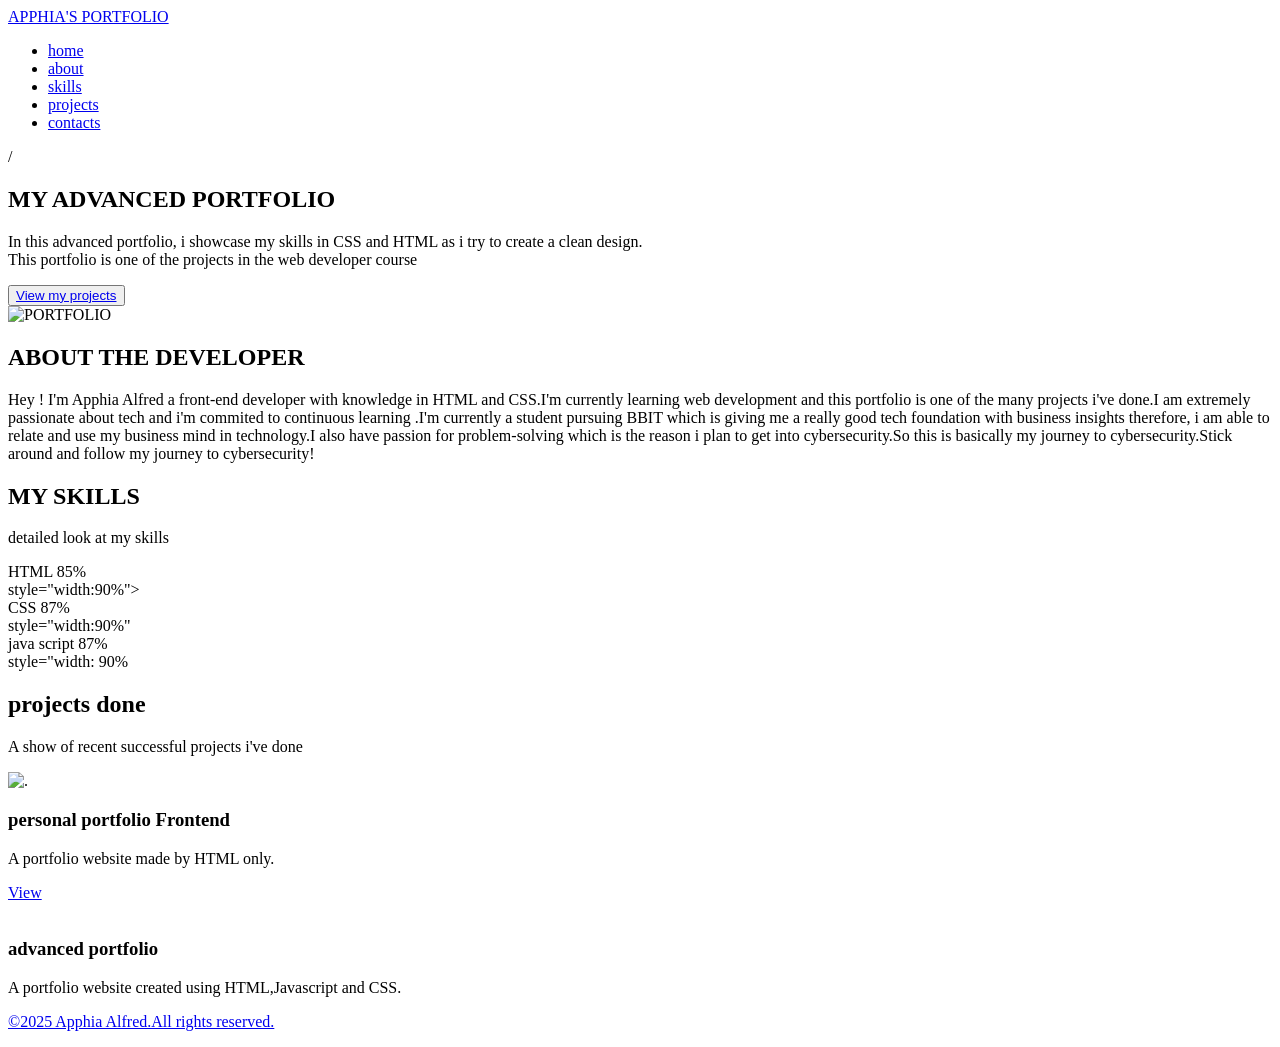
==== Interactive-portfolio/index.html @ c6b01887 "index html" ====
<!DOCTYPE html>
 <html lang="en">
 <head>
    <meta charset="UTF-8">
    <meta name="viewport" content="width=device-width, initial-scale=1.0">
    <title>Apphia's advanced portfolio</title>
    <link rel="stylesheet" href="css/Styles.css">
    
</head>
 <body>
    <header class="main header">
        <div class="name">
            <a href="#home">APPHIA'S PORTFOLIO</a>
        </div> 

        <nav class="main navigation">
            <ul>
                <li><a href="#home">home</a></li>
                <li><a href="#about">about</a></li>
                <li><a href="#skills">skills</a></li>
                <li><a href="#projects">projects</a></li>
                <li><a href="#contact">contacts</a></li>
            </ul>
        </nav>
    </header>
    <section id="home" class="hero section">
        <div class="hero content">/
            <h1>MY ADVANCED PORTFOLIO</h1>
            <p>In this advanced portfolio, i showcase my skills in CSS and HTML as i try to create a clean design.<br>
                 This portfolio is one of the projects in the web developer course</br></p>
        
             <button class="button"><a href="#projects" >View my projects</a></button>
             </div>
    </section> 
<section id="about"class="about-section">
<div class="about content">
    <div class="image container">
        <img src="" alt="PORTFOLIO">

    </div>
    <div class="about text">
        <h2>ABOUT THE DEVELOPER</h2>
        <P>Hey ! I'm Apphia Alfred a front-end developer with knowledge in HTML and CSS.I'm currently learning web development and this portfolio is one of the many projects i've done.I am extremely passionate about tech and i'm commited to continuous learning .I'm currently a student pursuing BBIT which is giving me a really good tech foundation with business insights therefore, i am able to relate and use my business mind in technology.I also have passion for problem-solving which is the reason i plan to get into cybersecurity.So this is basically my journey to cybersecurity.Stick around and follow my journey to cybersecurity!</P>
        <a href="#contact information" class="button"></a>
    </div>
    </div>
</section>
<section id="skills" class="skills section">
    <h2>MY SKILLS</h2>
    <p class="section">detailed look at my skills</p>
    <div class="skills container">
        <div class= "skill">
            <div class ="skill information">
                <span class="skill name">HTML</span>
                <span class="skill knowledge">85%</span>
                
            </div>
            <div class="progress bar"> style="width:90%"> </div>
        </div>
    </div>
    <div class="skill">
        <div class ="skill information">
            <span class="skill name">CSS</span>
            <span class="skill knowledge">87%</span>
        </div>
        <div class="progress bar"> style="width:90%"
            </div>
    </div>
 </div>
  <div class="skill">
        <div class ="skill information">
            <span class="skill name">java script</span>
            <span class="skill knowledge">87%</span>
        </div>
        <div class="progress bar"> style="width:
            90%</div>
</section>
<section id="projects" class="projects-section">
    <h2>projects done</h2>
    <p class="section-subtitle">A show of recent  successful projects i've done</p>

    <div class="projects-grid">

        <div class="project-card">
            <img src="" alt="." class="project-image">
            <div class="project-info">
                <h3>personal portfolio Frontend</h3>
                <p>A portfolio website made by HTML only.</p>
                <a href="#" class="button button-project">View </a>
            </div>
        </div>
        <div class="project-card">
            <img src="" alt="">
            <div class="">
                <h3>advanced portfolio </h3>
                    <p>A portfolio website created using HTML,Javascript and CSS.</p>
                
                    <a href="#" class="button button-project"
                
            </div>
        </div>
</section>

<footer class="main-footer">
    <p class="copyright">&copy;2025 Apphia Alfred.All rights reserved.</p>
</footer>
    
</div>
</body>
 </html>
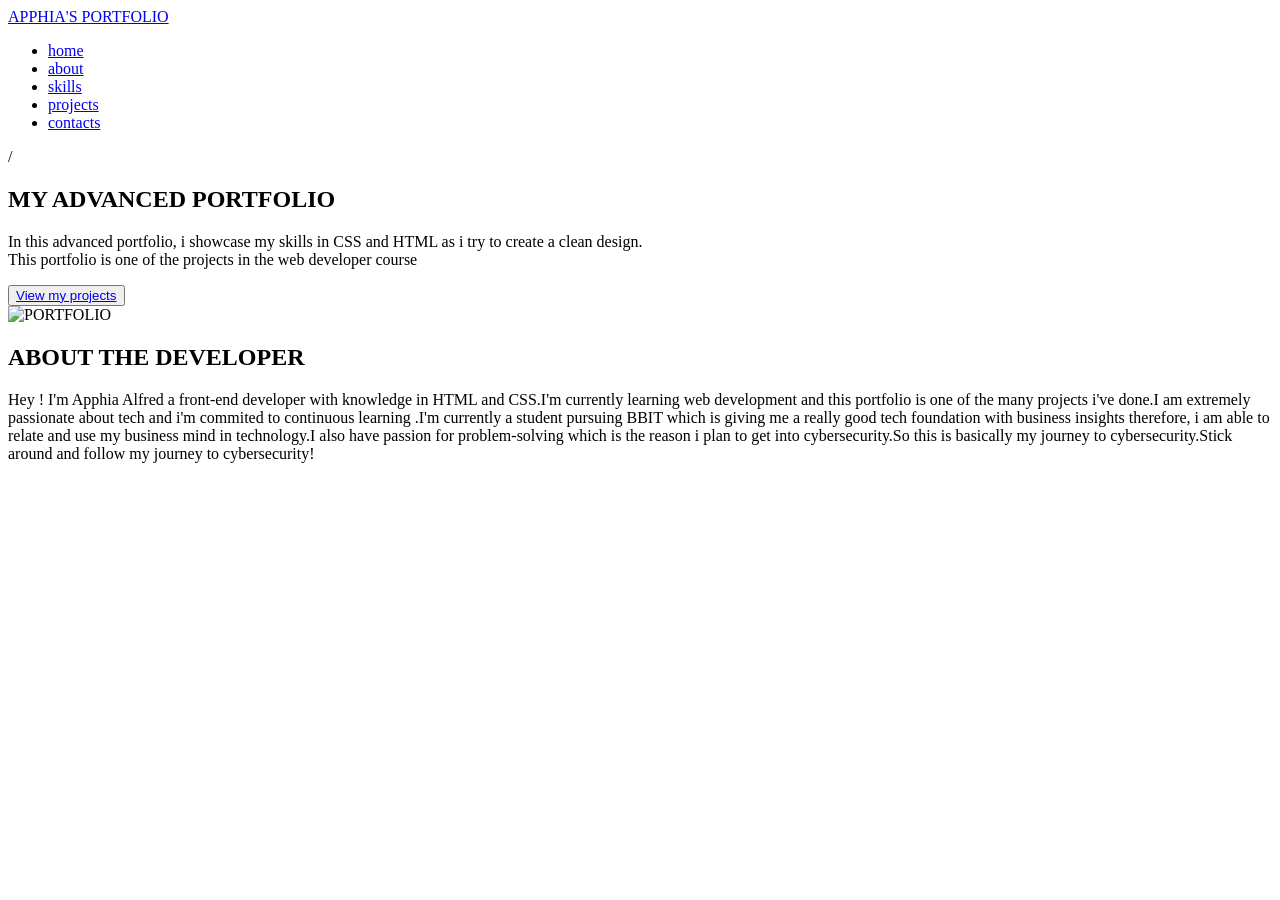
==== commit 3511feb2: "about section complete" ====
--- a/Interactive-portfolio/index.html
+++ b/Interactive-portfolio/index.html
@@ -45,66 +45,3 @@
     </div>
     </div>
 </section>
-<section id="skills" class="skills section">
-    <h2>MY SKILLS</h2>
-    <p class="section">detailed look at my skills</p>
-    <div class="skills container">
-        <div class= "skill">
-            <div class ="skill information">
-                <span class="skill name">HTML</span>
-                <span class="skill knowledge">85%</span>
-                
-            </div>
-            <div class="progress bar"> style="width:90%"> </div>
-        </div>
-    </div>
-    <div class="skill">
-        <div class ="skill information">
-            <span class="skill name">CSS</span>
-            <span class="skill knowledge">87%</span>
-        </div>
-        <div class="progress bar"> style="width:90%"
-            </div>
-    </div>
- </div>
-  <div class="skill">
-        <div class ="skill information">
-            <span class="skill name">java script</span>
-            <span class="skill knowledge">87%</span>
-        </div>
-        <div class="progress bar"> style="width:
-            90%</div>
-</section>
-<section id="projects" class="projects-section">
-    <h2>projects done</h2>
-    <p class="section-subtitle">A show of recent  successful projects i've done</p>
-
-    <div class="projects-grid">
-
-        <div class="project-card">
-            <img src="" alt="." class="project-image">
-            <div class="project-info">
-                <h3>personal portfolio Frontend</h3>
-                <p>A portfolio website made by HTML only.</p>
-                <a href="#" class="button button-project">View </a>
-            </div>
-        </div>
-        <div class="project-card">
-            <img src="" alt="">
-            <div class="">
-                <h3>advanced portfolio </h3>
-                    <p>A portfolio website created using HTML,Javascript and CSS.</p>
-                
-                    <a href="#" class="button button-project"
-                
-            </div>
-        </div>
-</section>
-
-<footer class="main-footer">
-    <p class="copyright">&copy;2025 Apphia Alfred.All rights reserved.</p>
-</footer>
-    
-</div>
-</body>
- </html>
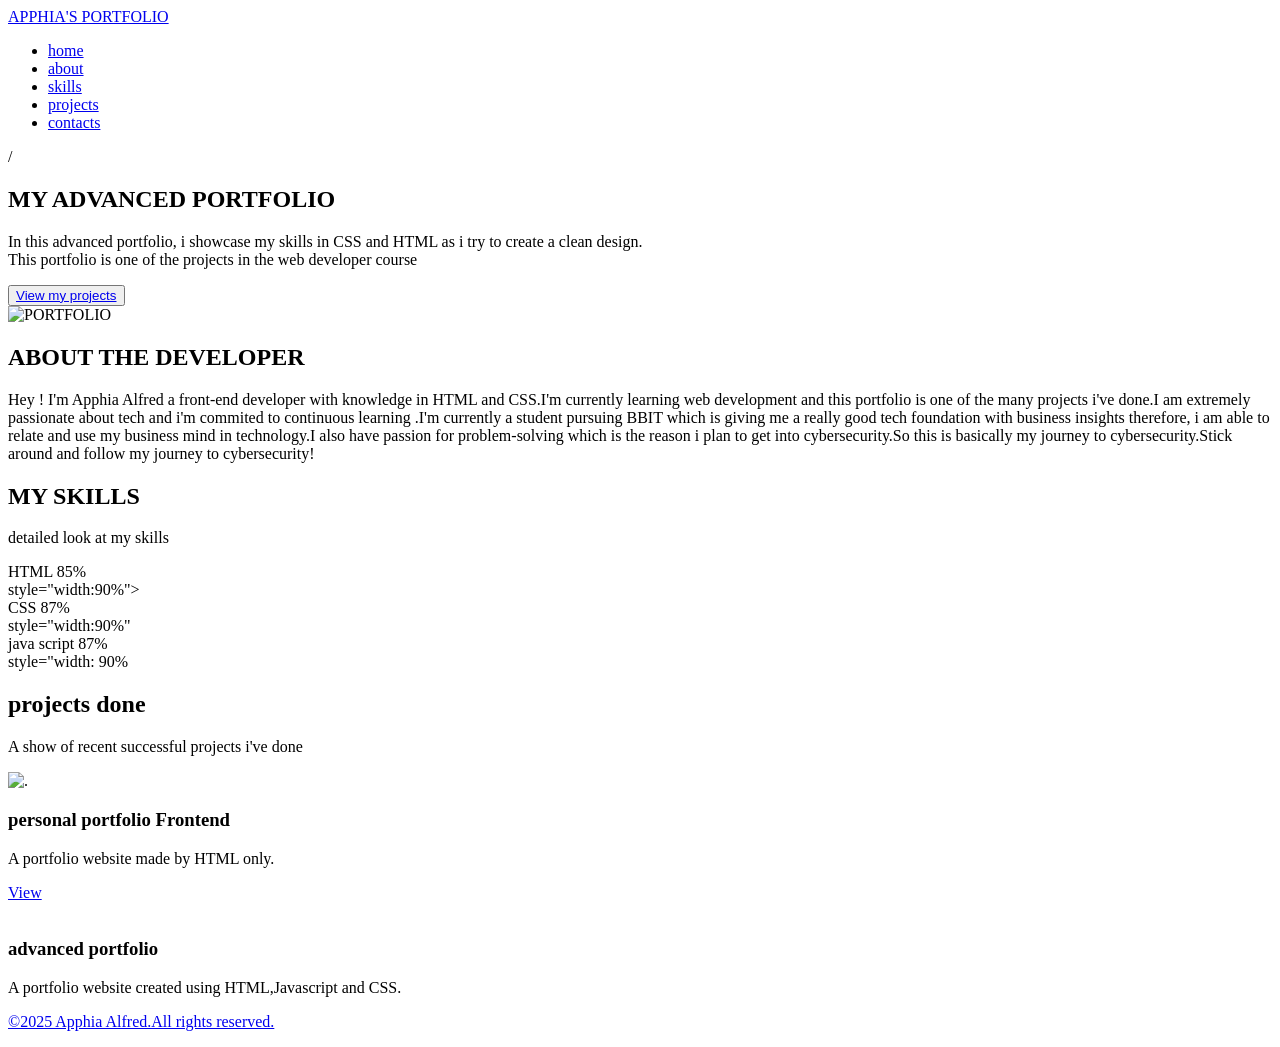
==== commit 5b16fe30: "complete html" ====
--- a/Interactive-portfolio/index.html
+++ b/Interactive-portfolio/index.html
@@ -45,3 +45,66 @@
     </div>
     </div>
 </section>
+<section id="skills" class="skills section">
+    <h2>MY SKILLS</h2>
+    <p class="section">detailed look at my skills</p>
+    <div class="skills container">
+        <div class= "skill">
+            <div class ="skill information">
+                <span class="skill name">HTML</span>
+                <span class="skill knowledge">85%</span>
+                
+            </div>
+            <div class="progress bar"> style="width:90%"> </div>
+        </div>
+    </div>
+    <div class="skill">
+        <div class ="skill information">
+            <span class="skill name">CSS</span>
+            <span class="skill knowledge">87%</span>
+        </div>
+        <div class="progress bar"> style="width:90%"
+            </div>
+    </div>
+ </div>
+  <div class="skill">
+        <div class ="skill information">
+            <span class="skill name">java script</span>
+            <span class="skill knowledge">87%</span>
+        </div>
+        <div class="progress bar"> style="width:
+            90%</div>
+</section>
+<section id="projects" class="projects-section">
+    <h2>projects done</h2>
+    <p class="section-subtitle">A show of recent  successful projects i've done</p>
+
+    <div class="projects-grid">
+
+        <div class="project-card">
+            <img src="" alt="." class="project-image">
+            <div class="project-info">
+                <h3>personal portfolio Frontend</h3>
+                <p>A portfolio website made by HTML only.</p>
+                <a href="#" class="button button-project">View </a>
+            </div>
+        </div>
+        <div class="project-card">
+            <img src="" alt="">
+            <div class="">
+                <h3>advanced portfolio </h3>
+                    <p>A portfolio website created using HTML,Javascript and CSS.</p>
+                
+                    <a href="#" class="button button-project"
+                
+            </div>
+        </div>
+</section>
+
+<footer class="main-footer">
+    <p class="copyright">&copy;2025 Apphia Alfred.All rights reserved.</p>
+</footer>
+    
+</div>
+</body>
+ </html>
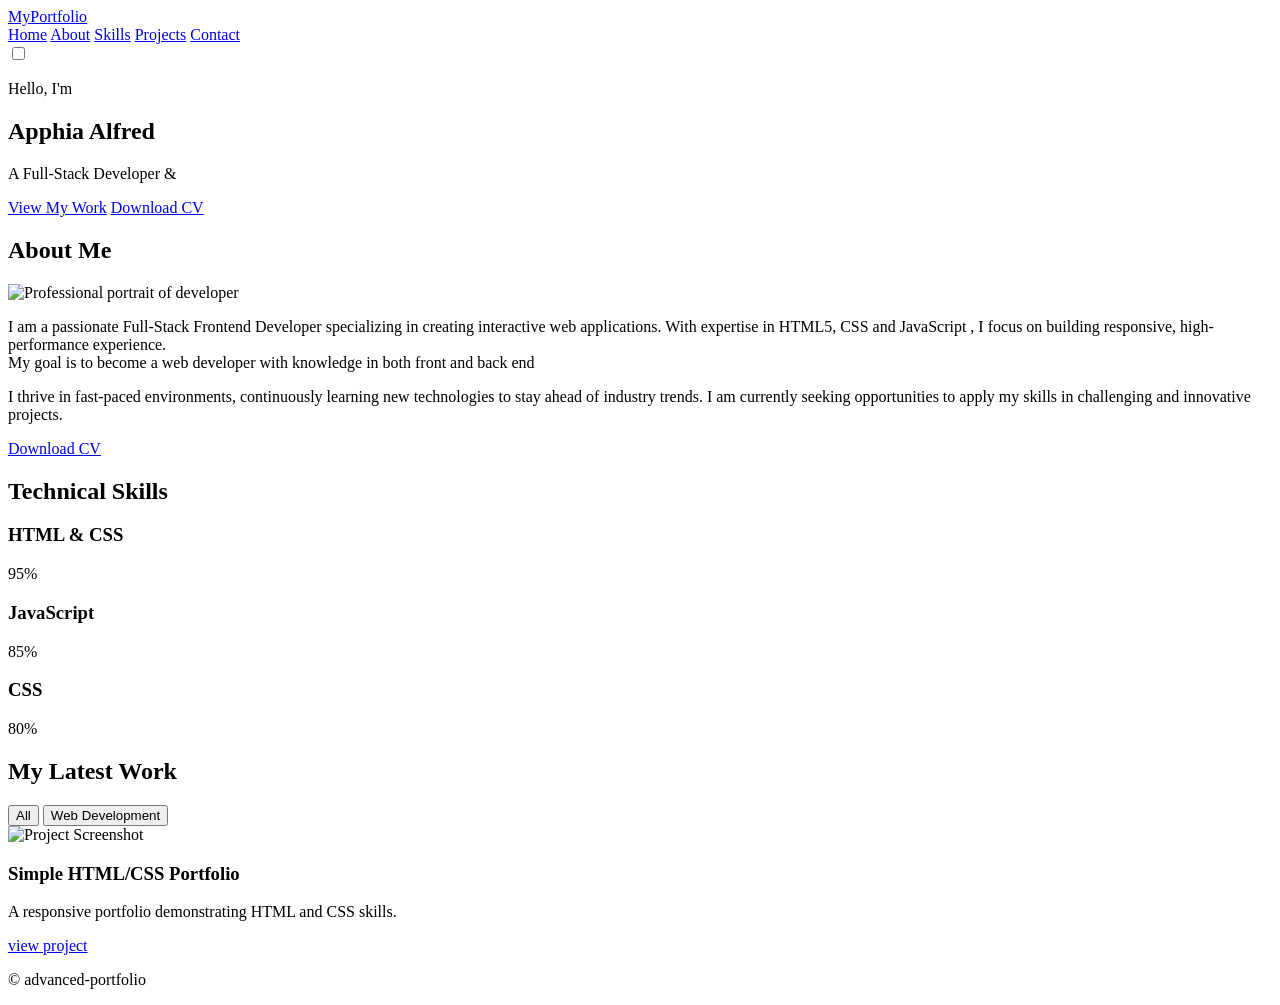
==== commit 311039f9: "html final" ====
--- a/Interactive-portfolio/index.html
+++ b/Interactive-portfolio/index.html
@@ -1,110 +1,136 @@
- <!DOCTYPE html>
- <html lang="en">
- <head>
+<!DOCTYPE html>
+<html lang="en">
+<head>
     <meta charset="UTF-8">
     <meta name="viewport" content="width=device-width, initial-scale=1.0">
-    <title>Apphia's advanced portfolio</title>
-    <link rel="stylesheet" href="css/Styles.css">
+    <title>Interactive - Portfolio</title>
+    <link rel="stylesheet" href="https://fonts.googleapis.com/css2?family=Poppins:wght@300;400;600;700&display=swap">
+    <link rel="stylesheet" href="style.css">
+</head>
+
+<body>
     
-</head>
- <body>
-    <header class="main header">
-        <div class="name">
-            <a href="#home">APPHIA'S PORTFOLIO</a>
-        </div> 
+    <header class="header">
+        <nav class="navbar">
+            <a href="#" class="logo">MyPortfolio</a>
+            
+            <div class="nav-links">
+                <a href="#hero">Home</a>
+                <a href="#about">About</a>
+                <a href="#skills">Skills</a>
+                <a href="#projects">Projects</a>
+                <a href="#contact">Contact</a>
+            </div>
 
-        <nav class="main navigation">
-            <ul>
-                <li><a href="#home">home</a></li>
-                <li><a href="#about">about</a></li>
-                <li><a href="#skills">skills</a></li>
-                <li><a href="#projects">projects</a></li>
-                <li><a href="#contact">contacts</a></li>
-            </ul>
+            <div class="theme-switch-wrapper">
+                <label class="theme-switch" for="theme-toggle">
+                    <input type="checkbox" id="theme-toggle" />
+                    <div class="slider round"></div>
+                </label>
+            </div>
+            
+            <div class="menu-btn">
+                <span></span>
+                <span></span>
+                <span></span>
+            </div>
         </nav>
     </header>
-    <section id="home" class="hero section">
-        <div class="hero content">/
-            <h1>MY ADVANCED PORTFOLIO</h1>
-            <p>In this advanced portfolio, i showcase my skills in CSS and HTML as i try to create a clean design.<br>
-                 This portfolio is one of the projects in the web developer course</br></p>
-        
-             <button class="button"><a href="#projects" >View my projects</a></button>
-             </div>
-    </section> 
-<section id="about"class="about-section">
-<div class="about content">
-    <div class="image container">
-        <img src="" alt="PORTFOLIO">
 
-    </div>
-    <div class="about text">
-        <h2>ABOUT THE DEVELOPER</h2>
-        <P>Hey ! I'm Apphia Alfred a front-end developer with knowledge in HTML and CSS.I'm currently learning web development and this portfolio is one of the many projects i've done.I am extremely passionate about tech and i'm commited to continuous learning .I'm currently a student pursuing BBIT which is giving me a really good tech foundation with business insights therefore, i am able to relate and use my business mind in technology.I also have passion for problem-solving which is the reason i plan to get into cybersecurity.So this is basically my journey to cybersecurity.Stick around and follow my journey to cybersecurity!</P>
-        <a href="#contact information" class="button"></a>
-    </div>
-    </div>
-</section>
-<section id="skills" class="skills section">
-    <h2>MY SKILLS</h2>
-    <p class="section">detailed look at my skills</p>
-    <div class="skills container">
-        <div class= "skill">
-            <div class ="skill information">
-                <span class="skill name">HTML</span>
-                <span class="skill knowledge">85%</span>
+    <main>
+        <section id="hero" class="section reveal">
+            <div class="container hero-content">
+                <p class="greeting reveal">Hello, I'm </p>
+                <h1 class="name reveal">Apphia Alfred</h1>
                 
+                <p class="animated-text reveal">
+                    A Full-Stack Developer & 
+                    <span class="typewriter" id="typewriter-text"></span>
+                </p>
+
+                <div class="hero-actions reveal">
+                    <a href="#projects" class="btn btn-primary">View My Work</a>
+                    
+                    <a href="assets/Your_CV_File.pdf" download class="btn btn-secondary">Download CV</a>
+                </div>
             </div>
-            <div class="progress bar"> style="width:90%"> </div>
-        </div>
-    </div>
-    <div class="skill">
-        <div class ="skill information">
-            <span class="skill name">CSS</span>
-            <span class="skill knowledge">87%</span>
-        </div>
-        <div class="progress bar"> style="width:90%"
+        </section>
+
+        <section id="about" class="section reveal">
+            <div class="container">
+                <h2 class="section-title reveal">About Me</h2>
+
+                <div class="about-grid">
+                    <div class="about-image reveal">
+                        <img src="./assets/images/profile.jpg" alt="Professional portrait of developer" class="profile-photo">
+                    </div>
+
+                    <div class="about-text-content reveal">
+                        <p>
+                            I am a passionate Full-Stack Frontend Developer specializing in creating interactive web applications. With expertise in HTML5,  CSS and JavaScript , I focus on building responsive, high-performance experience.<br> My goal is to become a web developer with knowledge in both front and back end</br> </p>
+                        <p>
+                            I thrive in fast-paced environments, continuously learning new technologies to stay ahead of industry trends. I am currently seeking opportunities to apply my skills in challenging and innovative projects.
+                        </p>
+                        
+                        <a href="assets/Your_CV_File.pdf" download class="btn btn-primary cv-button">
+                            Download CV <i class="fas fa-download"></i>
+                        </a>
+                    </div>
+                </div>
             </div>
-    </div>
- </div>
-  <div class="skill">
-        <div class ="skill information">
-            <span class="skill name">java script</span>
-            <span class="skill knowledge">87%</span>
-        </div>
-        <div class="progress bar"> style="width:
-            90%</div>
-</section>
-<section id="projects" class="projects-section">
-    <h2>projects done</h2>
-    <p class="section-subtitle">A show of recent  successful projects i've done</p>
+        </section>
 
-    <div class="projects-grid">
+        <section id="skills" class="section reveal">
+            <div class="container">
+                <h2 class="section-title reveal">Technical Skills</h2>
+                <div class="skills-grid">
+                    
+                    <div class="skill-item reveal">
+                        <h3>HTML & CSS</h3>
+                        <div class="skill-bar">
+                            <div class="skill-bar-inner" data-percentage="95">95%</div>
+                        </div>
+                    </div>
+                    
+                    <div class="skill-item reveal">
+                        <h3>JavaScript </h3>
+                        <div class="skill-bar">
+                            <div class="skill-bar-inner" data-percentage="85">85%</div>
+                        </div>
+                    </div>
 
-        <div class="project-card">
-            <img src="" alt="." class="project-image">
-            <div class="project-info">
-                <h3>personal portfolio Frontend</h3>
-                <p>A portfolio website made by HTML only.</p>
-                <a href="#" class="button button-project">View </a>
+                   
+
+                    <div class="skill-item reveal">
+                        <h3> CSS</h3>
+                        <div class="skill-bar">
+                            <div class="skill-bar-inner" data-percentage="80">80%</div>
+                        </div>
+                    </div>
+                    
+                    </div>
             </div>
-        </div>
-        <div class="project-card">
-            <img src="" alt="">
-            <div class="">
-                <h3>advanced portfolio </h3>
-                    <p>A portfolio website created using HTML,Javascript and CSS.</p>
+        </section>
+
+        <section id="projects" class="section reveal">
+            <div class="container">
+                <h2 class="section-title reveal">My Latest Work</h2>
                 
-                    <a href="#" class="button button-project"
-                
-            </div>
-        </div>
-</section>
+                <div class="project-filters reveal">
+                    <button class="filter-button active" data-filter="all">All</button>
+                    <button class="filter-button" data-filter="web">Web Development</button>
+                </div>
 
-<footer class="main-footer">
-    <p class="copyright">&copy;2025 Apphia Alfred.All rights reserved.</p>
-</footer>
-    
-</div>
-</body>
- </html>+                <div class="projects-grid">
+                    
+                    <div class="project-card reveal" data-category="web">
+                        <img src="./assets/images/project1.jpg" alt="Project Screenshot">
+                        <h3>Simple HTML/CSS Portfolio</h3>
+                        <p>A  responsive portfolio demonstrating  HTML and CSS skills.</p>
+                        <a href="#" target="_blank" class="project-link"><i class="fas fa-external-link
+                    "></i>view project </a>
+                    </div>
+                    
+<footer>
+  <p>© <span id="2025"></span> advanced-portfolio</p>
+</footer>
